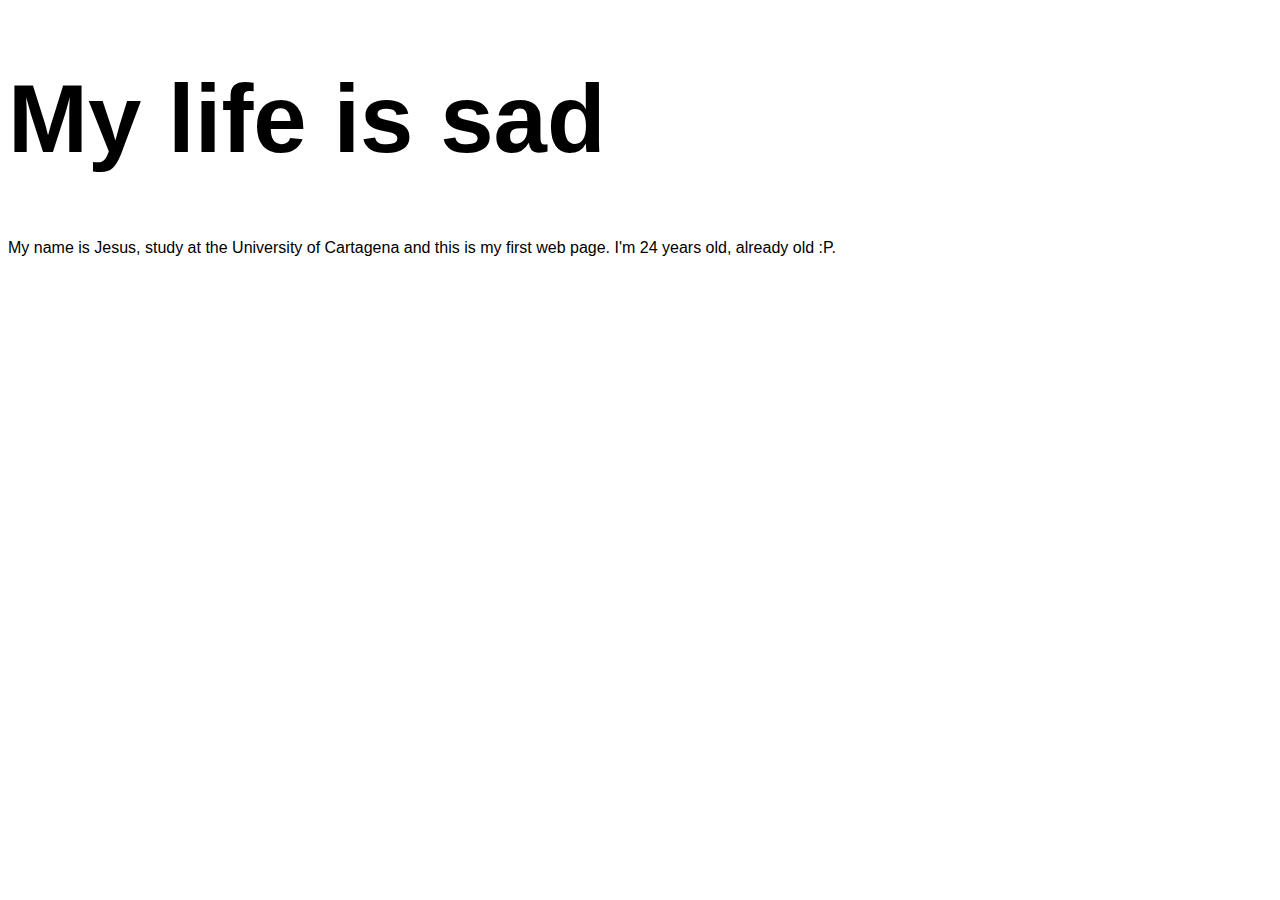
==== index.html @ ee0d248e "Se hizo una modificacion al index" ====
<!DOCTYPE html>
<html lang="en">
<head>
    <meta charset="UTF-8">
    <meta name="viewport" content="width=device-width, initial-scale=1.0">
    <meta http-equiv="X-UA-Compatible" content="ie=edge">
    <title>Mi primera pagina</title>
</head>
<body>
    <font size="20" face="arial">
            <h1>My life is sad</h1>
    </font>
    
    <font face="arial">
            <p>
                My name is Jesus, study at the University of Cartagena and this is my first web page. I'm 24 years old, already old :P.

            </p>
    </font>
    
    
</body>
</html>
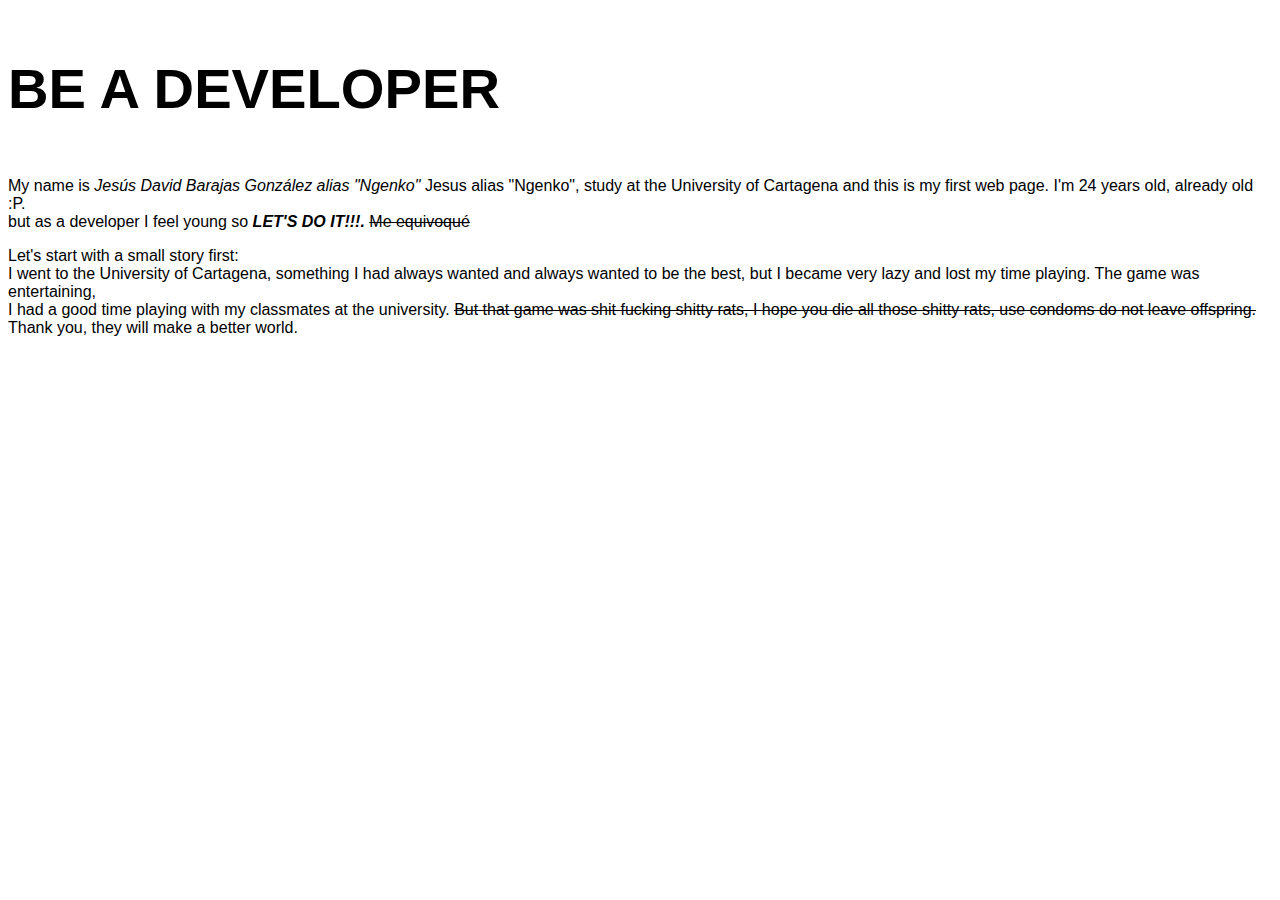
==== commit c681843a: "Aprendiendo a usar unas etiquetas de HTML" ====
--- a/index.html
+++ b/index.html
@@ -1,23 +1,40 @@
 <!DOCTYPE html>
 <html lang="en">
+
 <head>
     <meta charset="UTF-8">
     <meta name="viewport" content="width=device-width, initial-scale=1.0">
     <meta http-equiv="X-UA-Compatible" content="ie=edge">
     <title>Mi primera pagina</title>
 </head>
+
 <body>
     <font size="20" face="arial">
-            <h1>My life is sad</h1>
+
+        <h3>BE A DEVELOPER</h3>
     </font>
-    
     <font face="arial">
-            <p>
-                My name is Jesus, study at the University of Cartagena and this is my first web page. I'm 24 years old, already old :P.
+        <p>
+            My name is
+            <i>Jesús David Barajas González alias "Ngenko"</i> Jesus alias "Ngenko", study at the University of Cartagena and
+            this is my first web page. I'm 24 years old, already old :P.
+            <br>but as a developer I feel young so
+            <I>
+                <b>LET'S DO IT!!!.</b>
+            </I>
+            <STRIKE>Me equivoqué</STRIKE>
+            
+            <br>
+        </p>
+        <p>
+            Let's start with a small story first:
+            <br> I went to the University of Cartagena, something I had always wanted and always wanted to be the best, but I
+            became very lazy and lost my time playing. The game was entertaining,<br> I had a good time playing with my classmates
+            at the university. <Strike>But that game was shit fucking shitty rats, I hope you die all those shitty rats, use condoms
+            do not leave offspring.<br></Strike> Thank you, they will make a better world.
 
-            </p>
+        </p>
     </font>
-    
-    
 </body>
+
 </html>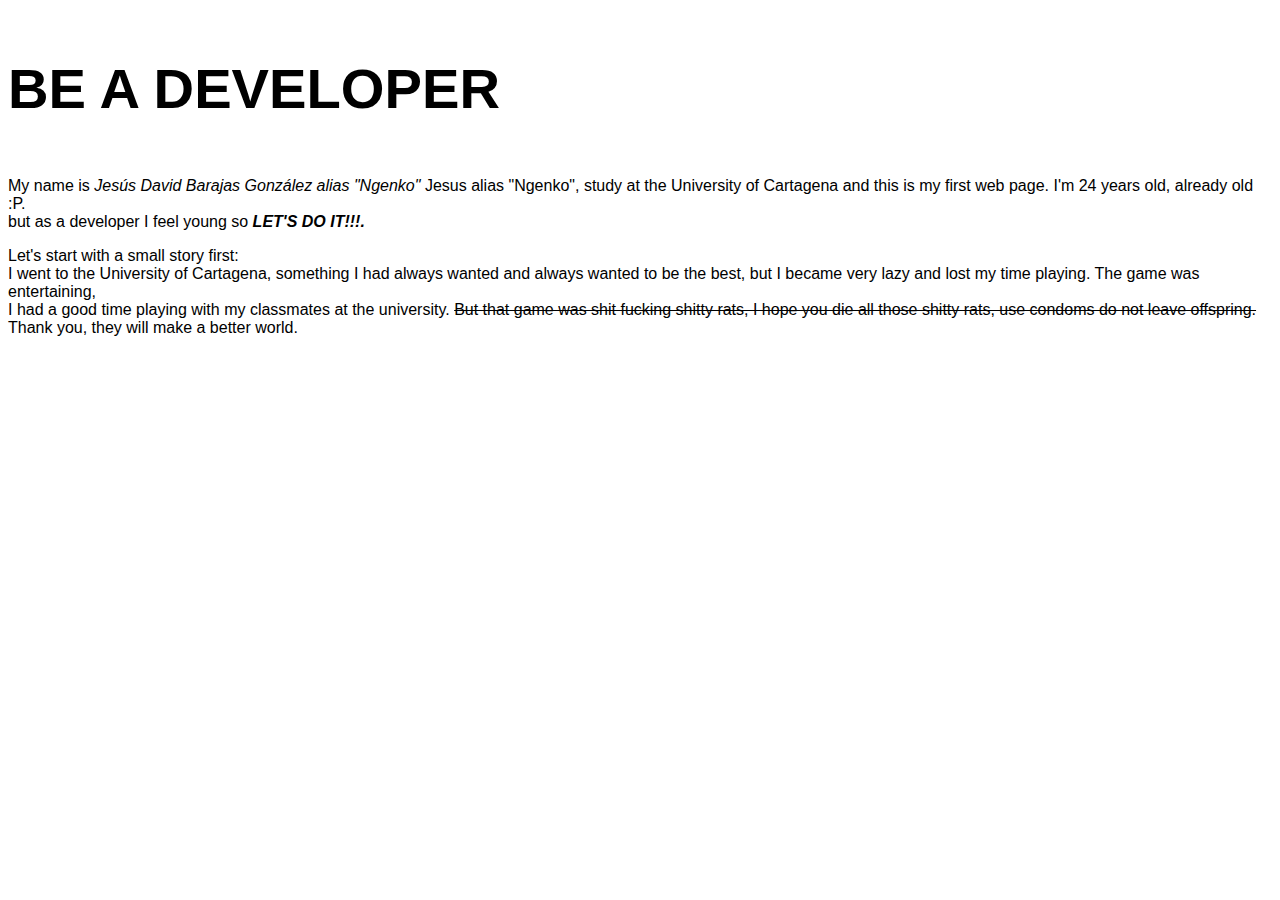
==== commit d00d767c: "Areglando el texto" ====
--- a/index.html
+++ b/index.html
@@ -21,9 +21,7 @@
             <br>but as a developer I feel young so
             <I>
                 <b>LET'S DO IT!!!.</b>
-            </I>
-            <STRIKE>Me equivoqué</STRIKE>
-            
+            </I>            
             <br>
         </p>
         <p>
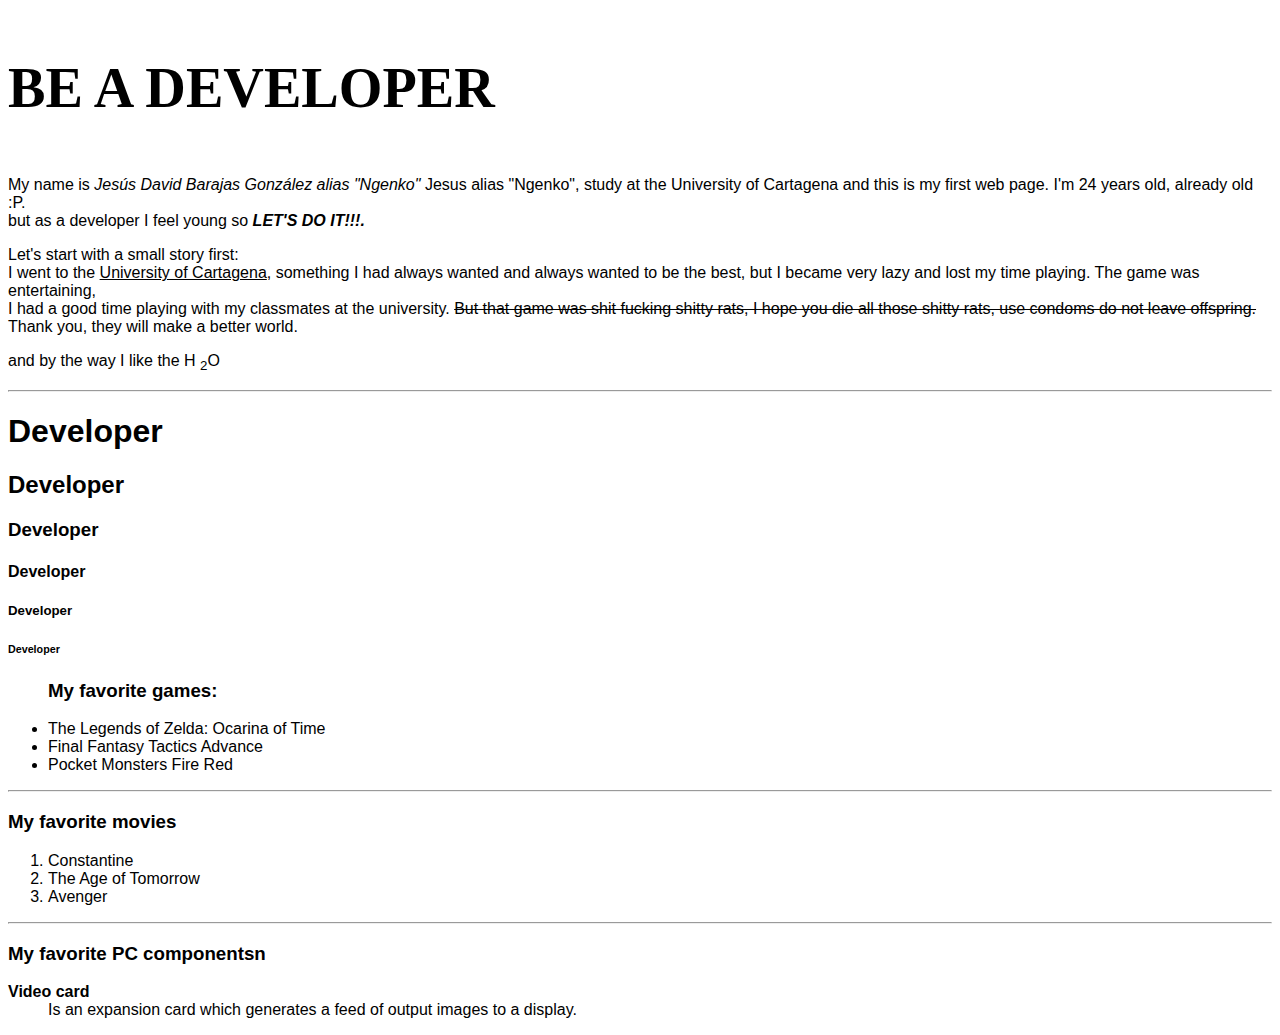
==== commit 5ade46cd: "Mi primera pagina wed (Probando las etiquetas)" ====
--- a/index.html
+++ b/index.html
@@ -9,7 +9,7 @@
 </head>
 
 <body>
-    <font size="20" face="arial">
+    <font size="20" face="Comic Sans MS">
 
         <h3>BE A DEVELOPER</h3>
     </font>
@@ -21,17 +21,64 @@
             <br>but as a developer I feel young so
             <I>
                 <b>LET'S DO IT!!!.</b>
-            </I>            
+            </I>
             <br>
         </p>
         <p>
             Let's start with a small story first:
-            <br> I went to the University of Cartagena, something I had always wanted and always wanted to be the best, but I
-            became very lazy and lost my time playing. The game was entertaining,<br> I had a good time playing with my classmates
-            at the university. <Strike>But that game was shit fucking shitty rats, I hope you die all those shitty rats, use condoms
-            do not leave offspring.<br></Strike> Thank you, they will make a better world.
+            <br> I went to the
+            <u>University of Cartagena</u>, something I had always wanted and always wanted to be the best, but I became very
+            lazy and lost my time playing. The game was entertaining,
+            <br> I had a good time playing with my classmates at the university.
+            <Strike>But that game was shit fucking shitty rats, I hope you die all those shitty rats, use condoms do not leave offspring.
+                <br>
+            </Strike> Thank you, they will make a better world.
+        </p>
+        <p>
+            and by the way I like the H
+            <SUB>2</SUB>O
+            <hr>
+        </p>
+        <p>
+            <h1>Developer</h1>
+
+            <h2>Developer</h2>
+
+            <h3>Developer</h3>
+
+            <h4>Developer</h4>
+
+            <h5>Developer</h5>
+
+            <h6>Developer</h6>
 
         </p>
+
+        <ul>
+            <h3>
+                <lh>My favorite games:</lh>
+            </h3>
+            <li>The Legends of Zelda: Ocarina of Time</li>
+            <li>Final Fantasy Tactics Advance</li>
+            <li>Pocket Monsters Fire Red</li>
+        </ul>
+        <hr>
+        <h3>My favorite movies</h3>
+        <ol>
+            <li>Constantine</li>
+            <li>The Age of Tomorrow</li>
+            <li>Avenger</li>
+        </ol>
+
+        <hr>
+        <h3>My favorite PC componentsn</h3>
+        <dl>
+            <dt><b>Video card</b></dt>
+            <dd>Is an expansion card which generates a feed of output images to a display.
+            </dd>
+        </dl>
+
+
     </font>
 </body>
 
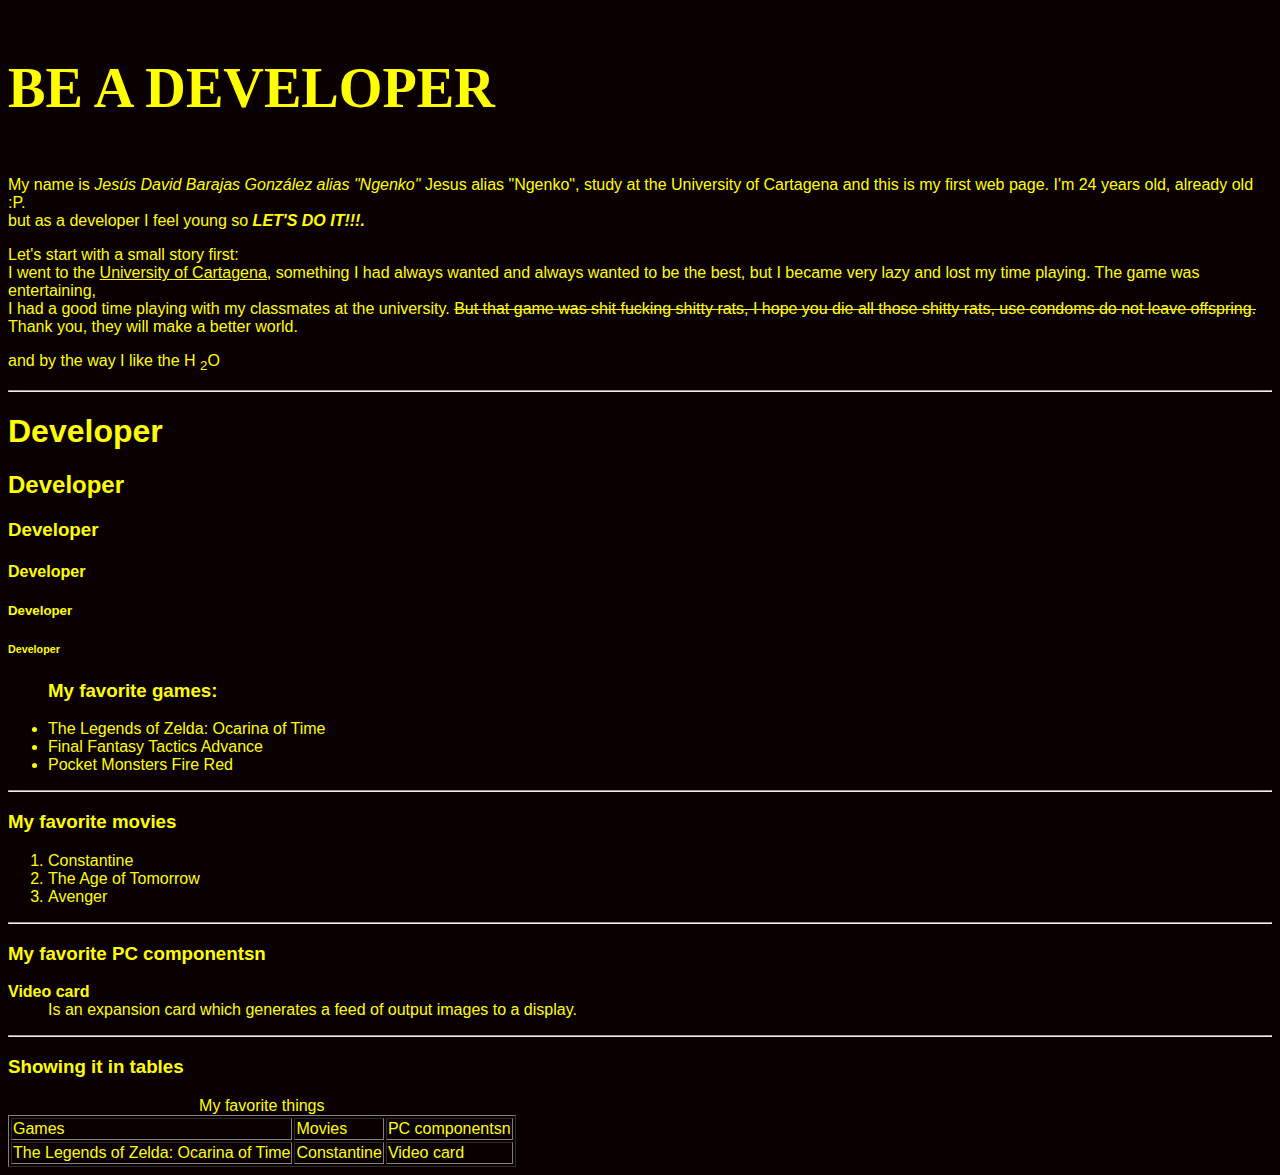
==== commit 798877af: "Agrege unas tablas" ====
--- a/index.html
+++ b/index.html
@@ -8,7 +8,7 @@
     <title>Mi primera pagina</title>
 </head>
 
-<body>
+<body bgcolor=b lack text=#ffff00>
     <font size="20" face="Comic Sans MS">
 
         <h3>BE A DEVELOPER</h3>
@@ -54,6 +54,7 @@
 
         </p>
 
+
         <ul>
             <h3>
                 <lh>My favorite games:</lh>
@@ -73,12 +74,31 @@
         <hr>
         <h3>My favorite PC componentsn</h3>
         <dl>
-            <dt><b>Video card</b></dt>
+            <dt>
+                <b>Video card</b>
+            </dt>
             <dd>Is an expansion card which generates a feed of output images to a display.
             </dd>
         </dl>
-
-
+     
+        <hr>
+        <h3>Showing it in tables</h3>
+        <table border="1">
+            <caption>My favorite things
+            </caption>
+            <tbody>
+                <tr>
+                    <td>Games</td>
+                    <td>Movies</td>
+                    <td>PC componentsn</td>
+                </tr>
+                <tr>
+                    <td>The Legends of Zelda: Ocarina of Time</td>
+                    <td>Constantine</td>
+                    <td>Video card</td>
+                </tr>
+            </tbody>
+        </table>
     </font>
 </body>
 
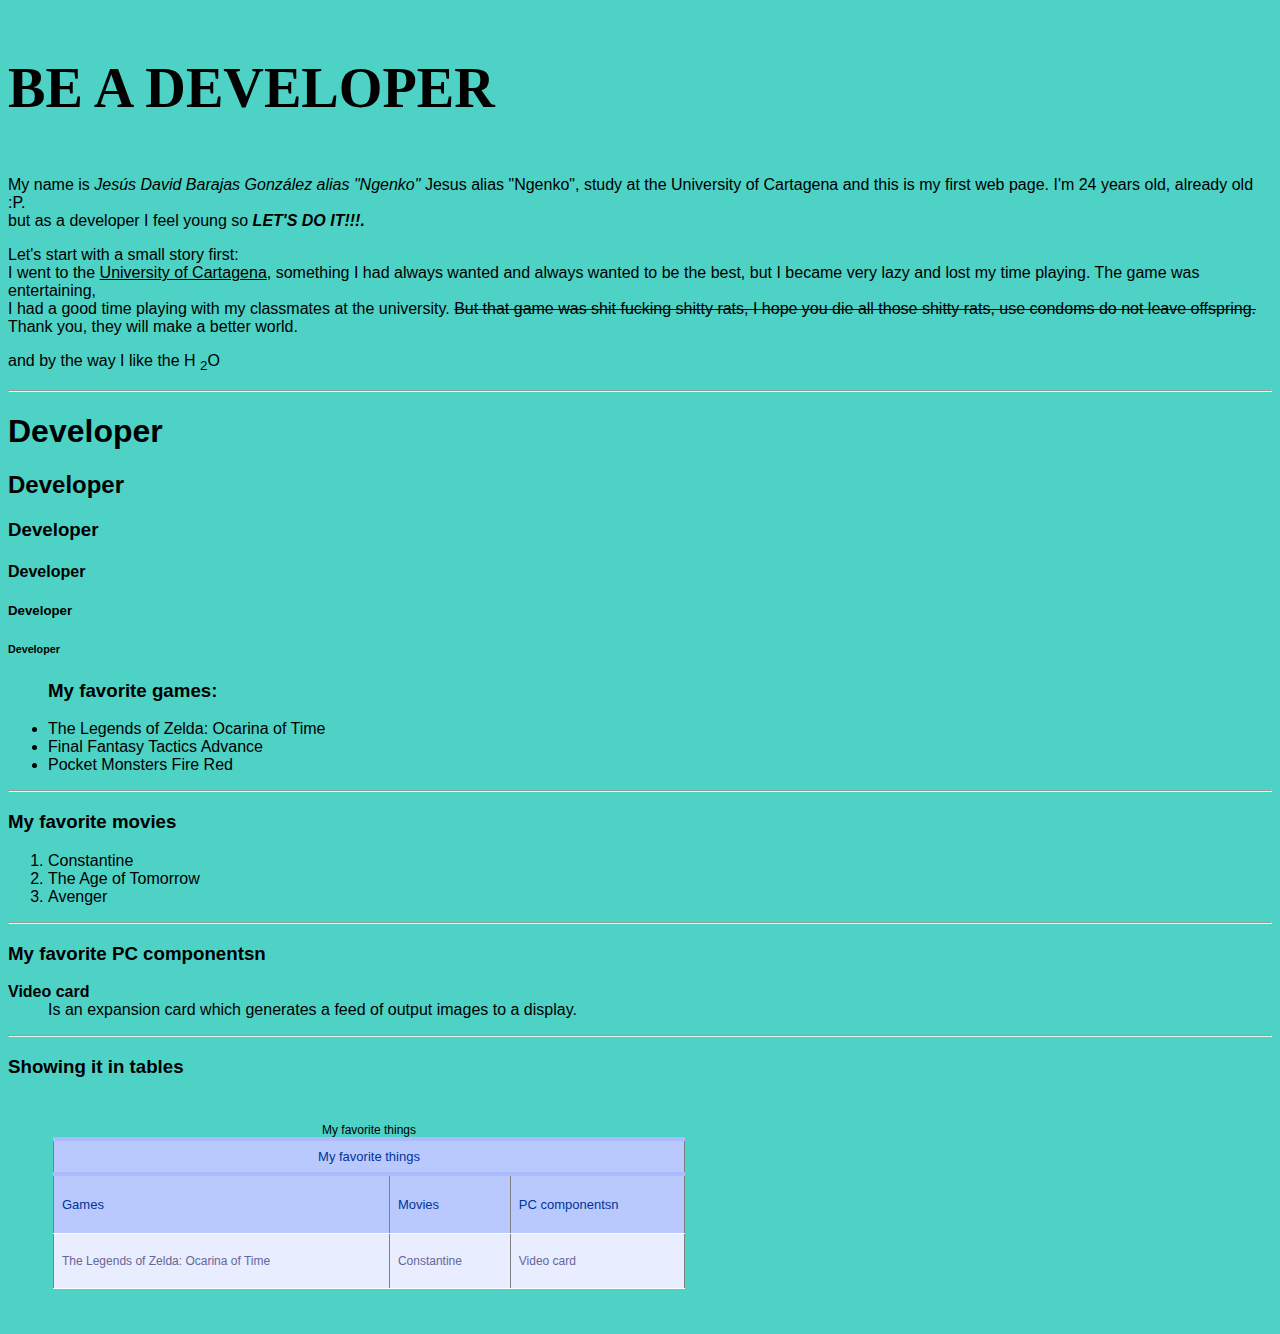
==== commit 789b1712: "Agrege un estilo para tablas y personalizando las tablas" ====
--- a/index.html
+++ b/index.html
@@ -6,9 +6,10 @@
     <meta name="viewport" content="width=device-width, initial-scale=1.0">
     <meta http-equiv="X-UA-Compatible" content="ie=edge">
     <title>Mi primera pagina</title>
+    <link rel="stylesheet" type="text/css" href="css/tables.css">
 </head>
 
-<body bgcolor=b lack text=#ffff00>
+<body bgcolor=#4dd2c5>
     <font size="20" face="Comic Sans MS">
 
         <h3>BE A DEVELOPER</h3>
@@ -80,22 +81,26 @@
             <dd>Is an expansion card which generates a feed of output images to a display.
             </dd>
         </dl>
-     
+
         <hr>
         <h3>Showing it in tables</h3>
-        <table border="1">
+        <table border="1" style="width:50%">
             <caption>My favorite things
             </caption>
             <tbody>
-                <tr>
-                    <td>Games</td>
-                    <td>Movies</td>
-                    <td>PC componentsn</td>
+                <tr align="center" valign="middle">
+                    <th colspan="3">My favorite things</th>
                 </tr>
                 <tr>
-                    <td>The Legends of Zelda: Ocarina of Time</td>
-                    <td>Constantine</td>
-                    <td>Video card</td>
+                    <th><p>Games</p></th>
+                    <th><p>Movies</p></th>
+                    <th><p>PC componentsn</p></th>
+
+                </tr>
+                <tr>
+                    <td><p>The Legends of Zelda: Ocarina of Time</p></td>
+                    <td><p>Constantine</p></td>
+                    <td><p>Video card</p></td>
                 </tr>
             </tbody>
         </table>
--- a/css/tables.css
+++ b/css/tables.css
@@ -0,0 +1,12 @@
+body {font-family: Arial, Helvetica, sans-serif;}
+
+table {     font-family: "Lucida Sans Unicode", "Lucida Grande", Sans-Serif;
+    font-size: 12px;    margin: 45px;     width: 480px; text-align: left;    border-collapse: collapse; }
+
+th {     font-size: 13px;     font-weight: normal;     padding: 8px;     background: #b9c9fe;
+    border-top: 4px solid #aabcfe;    border-bottom: 1px solid #fff; color: #039; }
+
+td {    padding: 8px;     background: #e8edff;     border-bottom: 1px solid #fff;
+    color: #669;    border-top: 1px solid transparent; }
+
+tr:hover td { background: #d0dafd; color: #339; }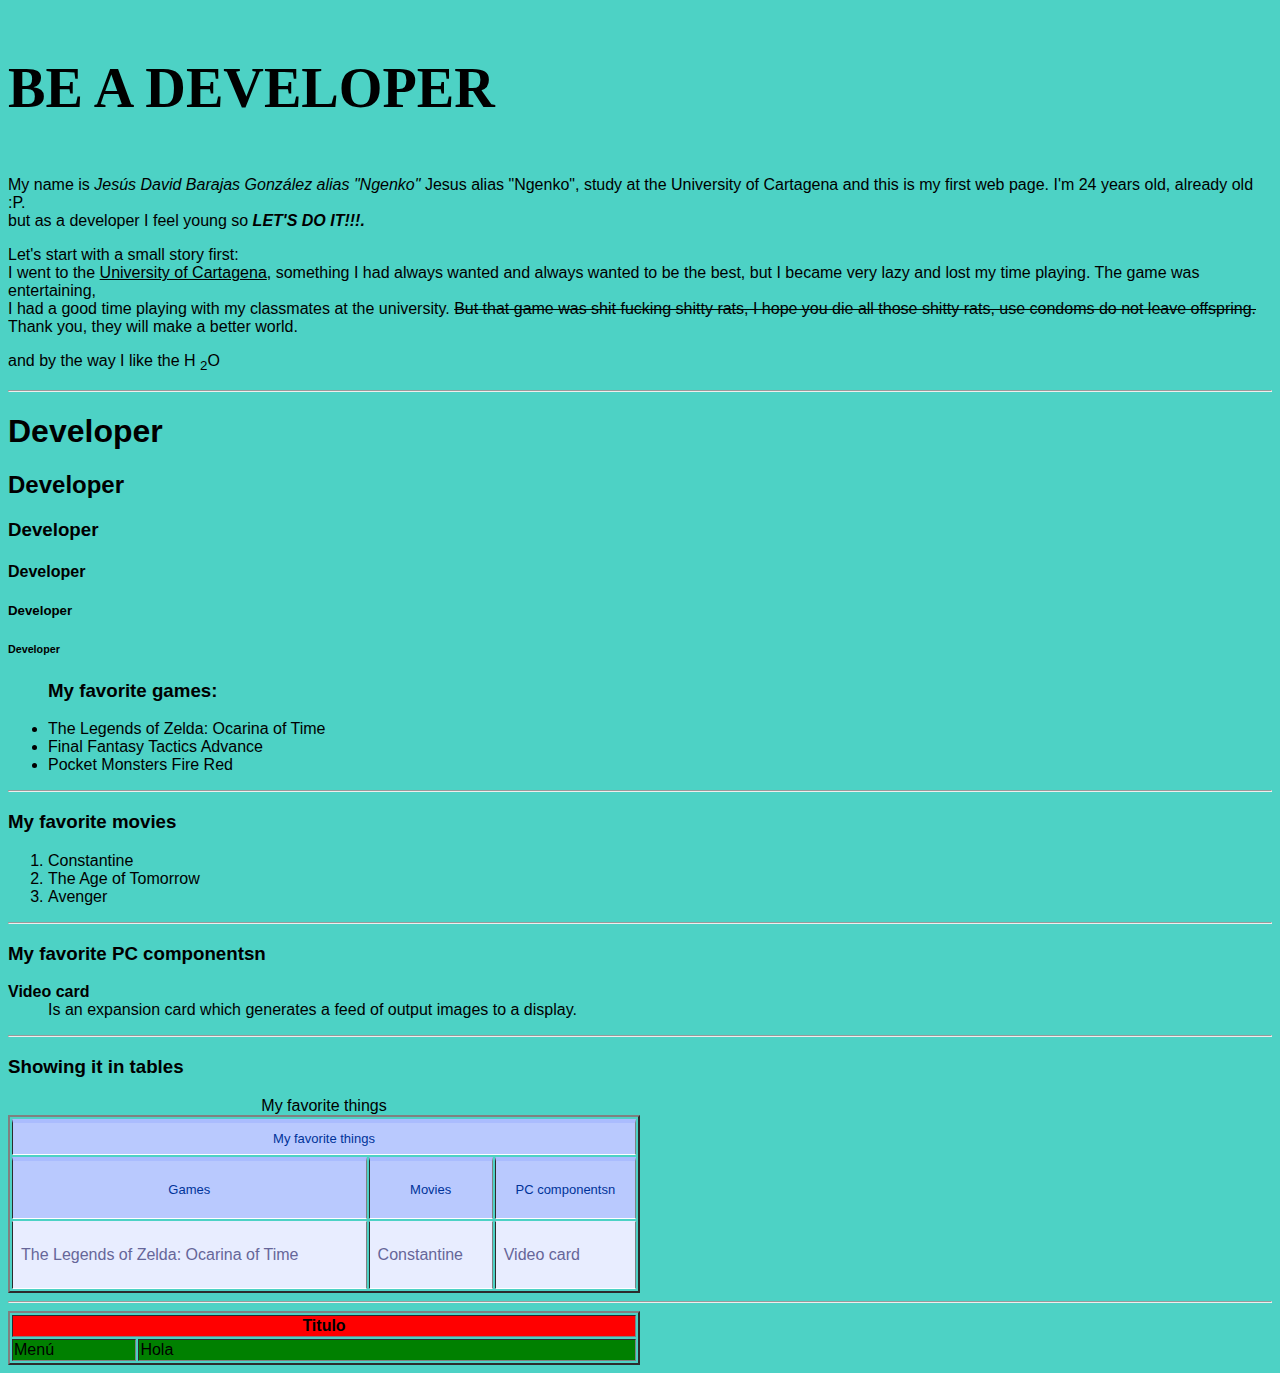
==== commit a14ac2a0: "trabajando con tablas y poniendo id al css para que solo coja la tabla principal" ====
--- a/index.html
+++ b/index.html
@@ -84,7 +84,7 @@
 
         <hr>
         <h3>Showing it in tables</h3>
-        <table border="1" style="width:50%">
+        <table id="tabla_principal" border="2" style="width:50%">
             <caption>My favorite things
             </caption>
             <tbody>
@@ -92,18 +92,45 @@
                     <th colspan="3">My favorite things</th>
                 </tr>
                 <tr>
-                    <th><p>Games</p></th>
-                    <th><p>Movies</p></th>
-                    <th><p>PC componentsn</p></th>
+                    <th>
+                        <p>Games</p>
+                    </th>
+                    <th>
+                        <p>Movies</p>
+                    </th>
+                    <th>
+                        <p>PC componentsn</p>
+                    </th>
 
                 </tr>
                 <tr>
-                    <td><p>The Legends of Zelda: Ocarina of Time</p></td>
-                    <td><p>Constantine</p></td>
-                    <td><p>Video card</p></td>
+                    <td>
+                        <p>The Legends of Zelda: Ocarina of Time</p>
+                    </td>
+                    <td>
+                        <p>Constantine</p>
+                    </td>
+                    <td>
+                        <p>Video card</p>
+                    </td>
                 </tr>
             </tbody>
         </table>
+        <hr>
+        <table border="2" style="width:50%">
+            <tbody>
+                <tr align ="center" valign="50%" bgcolor= red>
+                    <th colspan ="2">Titulo</th>
+                </tr>
+                <tr>
+                    <td WIDTH=20% bgcolor = green>Menú</td>
+                    <td bgcolor = green>Hola</td>
+                </tr>
+            </tbody>
+
+        </table>
+
+
     </font>
 </body>
 
--- a/css/tables.css
+++ b/css/tables.css
@@ -1,12 +1,12 @@
-body {font-family: Arial, Helvetica, sans-serif;}
+#tabla_principal body {font-family: Arial, Helvetica, sans-serif;}
 
-table {     font-family: "Lucida Sans Unicode", "Lucida Grande", Sans-Serif;
+#tabla_principal table {     font-family: "Lucida Sans Unicode", "Lucida Grande", Sans-Serif;
     font-size: 12px;    margin: 45px;     width: 480px; text-align: left;    border-collapse: collapse; }
 
-th {     font-size: 13px;     font-weight: normal;     padding: 8px;     background: #b9c9fe;
+    #tabla_principal th {     font-size: 13px;     font-weight: normal;     padding: 8px;     background: #b9c9fe;
     border-top: 4px solid #aabcfe;    border-bottom: 1px solid #fff; color: #039; }
 
-td {    padding: 8px;     background: #e8edff;     border-bottom: 1px solid #fff;
+    #tabla_principal td {    padding: 8px;     background: #e8edff;     border-bottom: 1px solid #fff;
     color: #669;    border-top: 1px solid transparent; }
 
-tr:hover td { background: #d0dafd; color: #339; }+    #tabla_principal tr:hover td { background: #d0dafd; color: #339; }